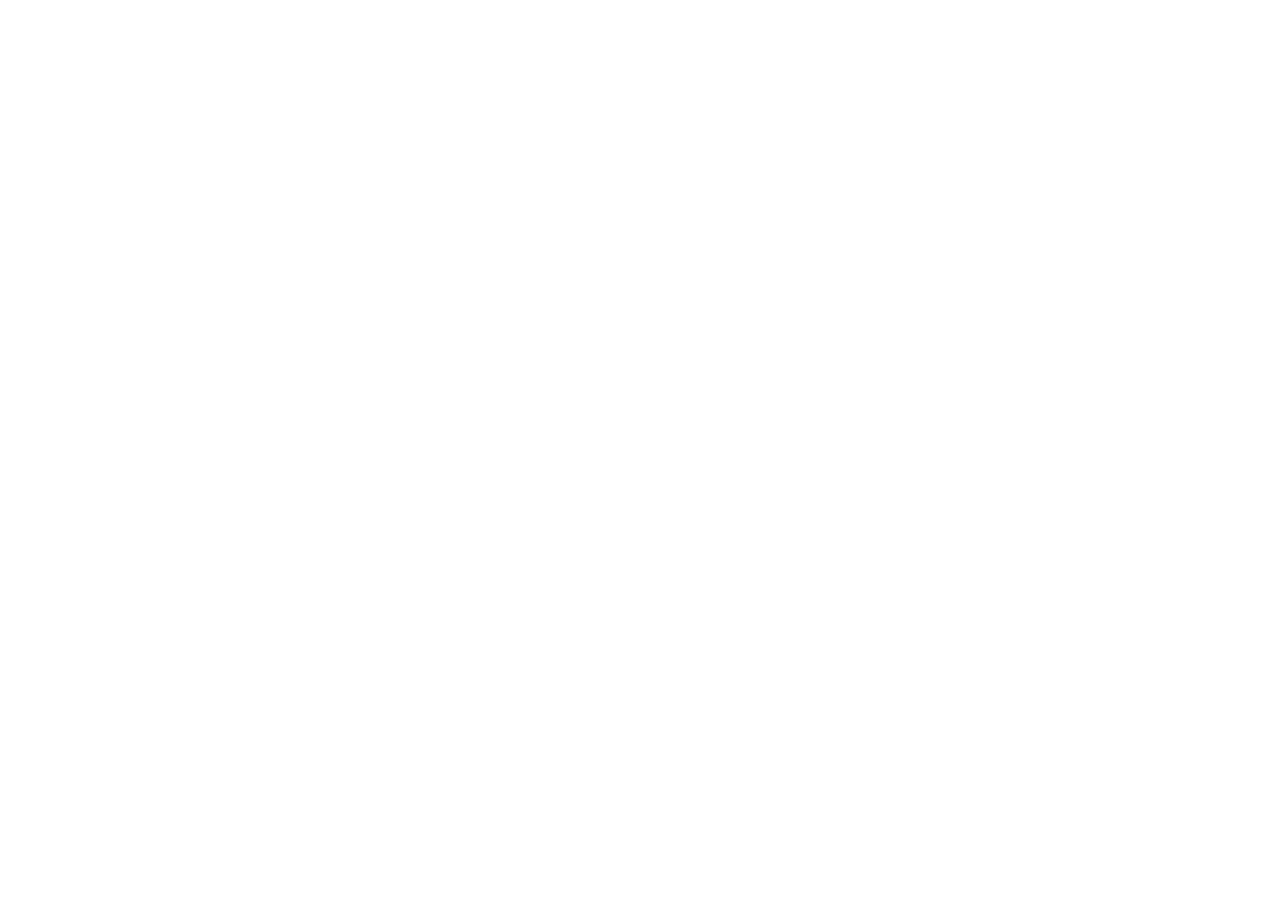
==== tic-tac-toe/board.html @ 527586e8 "Set up table." ====
<!DOCTYPE html>
<html>
<head>
	<title>Tic Tac Toe</title>
</head>
<body>

	<table>
		
		<tr>
			<td></td>
			<td></td>
			<td></td>
		</tr>

		<tr>
			<td></td>
			<td></td>
			<td></td>
		</tr>

		<tr>
			<td></td>
			<td></td>
			<td></td>
		</tr>
		
	</table>

</body>
</html>
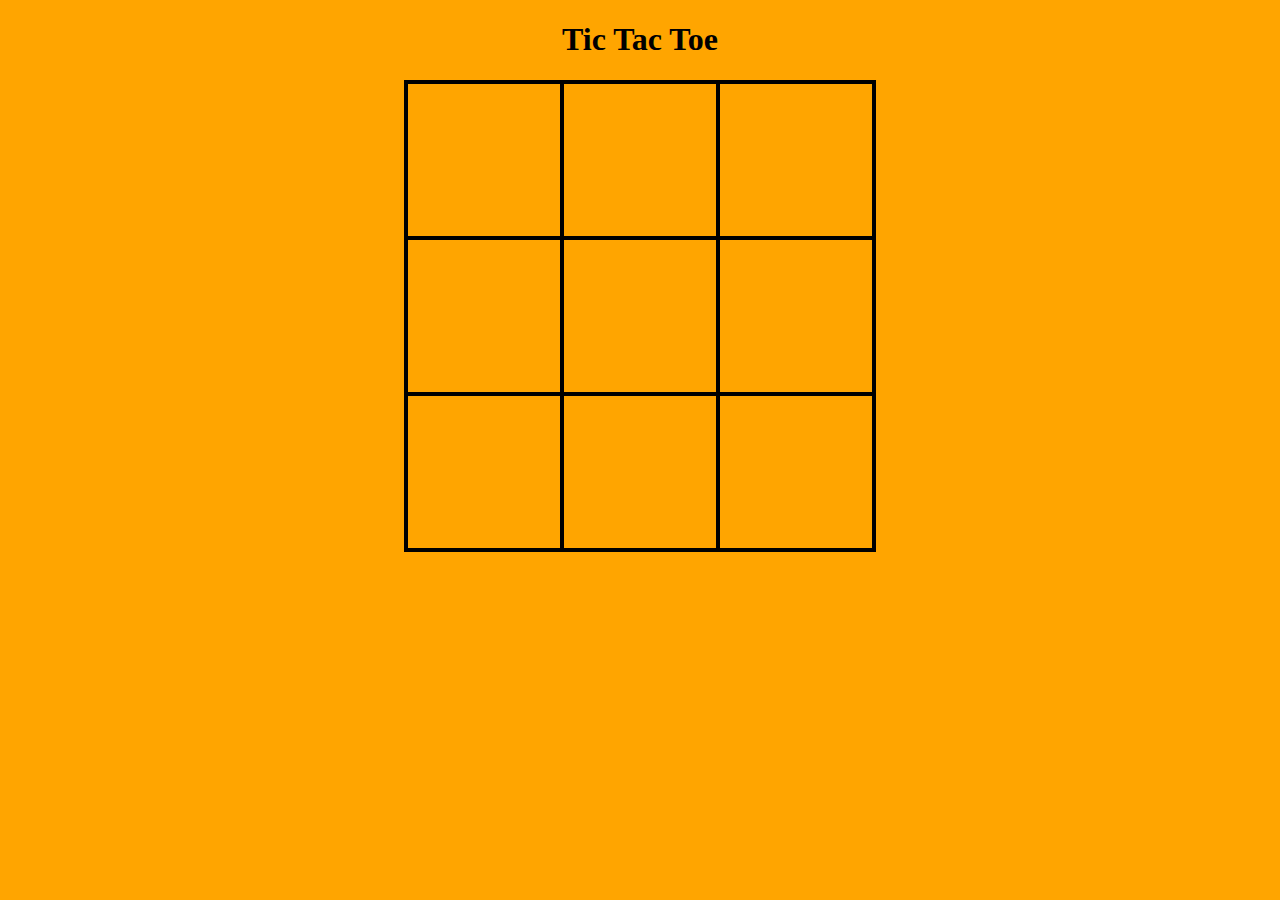
==== commit 31b133b8: "Basic table styling." ====
--- a/tic-tac-toe/board.html
+++ b/tic-tac-toe/board.html
@@ -2,8 +2,11 @@
 <html>
 <head>
 	<title>Tic Tac Toe</title>
+	<link rel="stylesheet" type="text/css" href="style.css">
 </head>
 <body>
+
+	<h1>Tic Tac Toe</h1>
 
 	<table>
 		
@@ -24,7 +27,7 @@
 			<td></td>
 			<td></td>
 		</tr>
-		
+
 	</table>
 
 </body>
--- a/tic-tac-toe/style.css
+++ b/tic-tac-toe/style.css
@@ -0,0 +1,18 @@
+body {
+	background-color: orange;
+}
+
+h1 {
+	text-align: center;
+}
+
+table {
+	margin: 0 auto;
+	border-collapse: collapse;
+}
+
+td {
+	border: 4px solid #000;
+	width: 150px;
+	height: 150px;
+}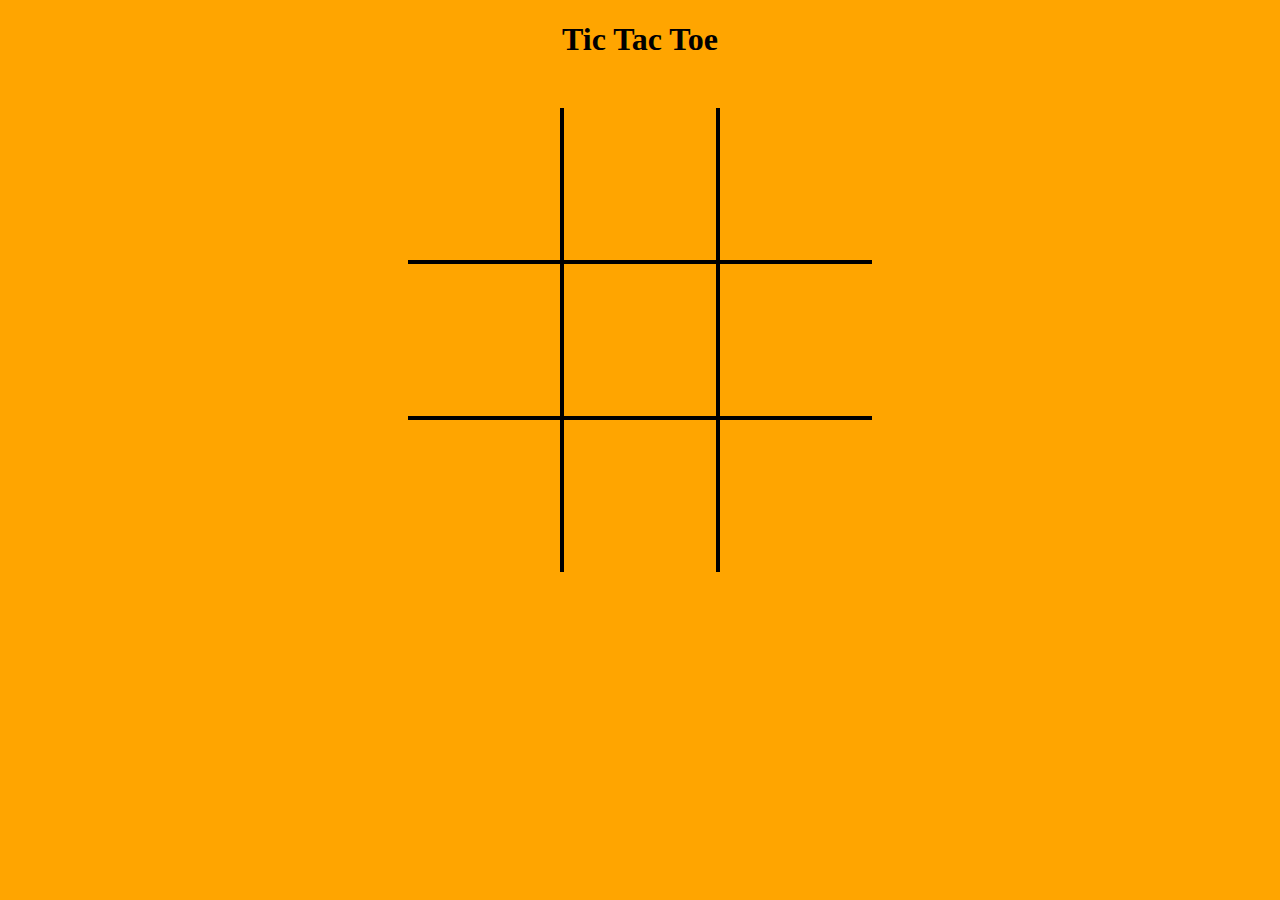
==== commit 1cb0320f: "Finished styling." ====
--- a/tic-tac-toe/board.html
+++ b/tic-tac-toe/board.html
@@ -12,19 +12,19 @@
 		
 		<tr>
 			<td></td>
-			<td></td>
+			<td class="vertical"></td>
 			<td></td>
 		</tr>
 
 		<tr>
-			<td></td>
-			<td></td>
-			<td></td>
+			<td class="horizontal"></td>
+			<td class="horizontal vertical"></td>
+			<td class="horizontal"></td>
 		</tr>
 
 		<tr>
 			<td></td>
-			<td></td>
+			<td class="vertical"></td>
 			<td></td>
 		</tr>
 
--- a/tic-tac-toe/style.css
+++ b/tic-tac-toe/style.css
@@ -7,12 +7,21 @@
 }
 
 table {
-	margin: 0 auto;
+	margin: 50px auto;
 	border-collapse: collapse;
 }
 
 td {
-	border: 4px solid #000;
 	width: 150px;
 	height: 150px;
+}
+
+.horizontal {
+	border-top: 4px solid #000;
+	border-bottom: 4px solid #000;
+}
+
+.vertical {
+	border-left: 4px solid #000;
+	border-right: 4px solid #000;
 }